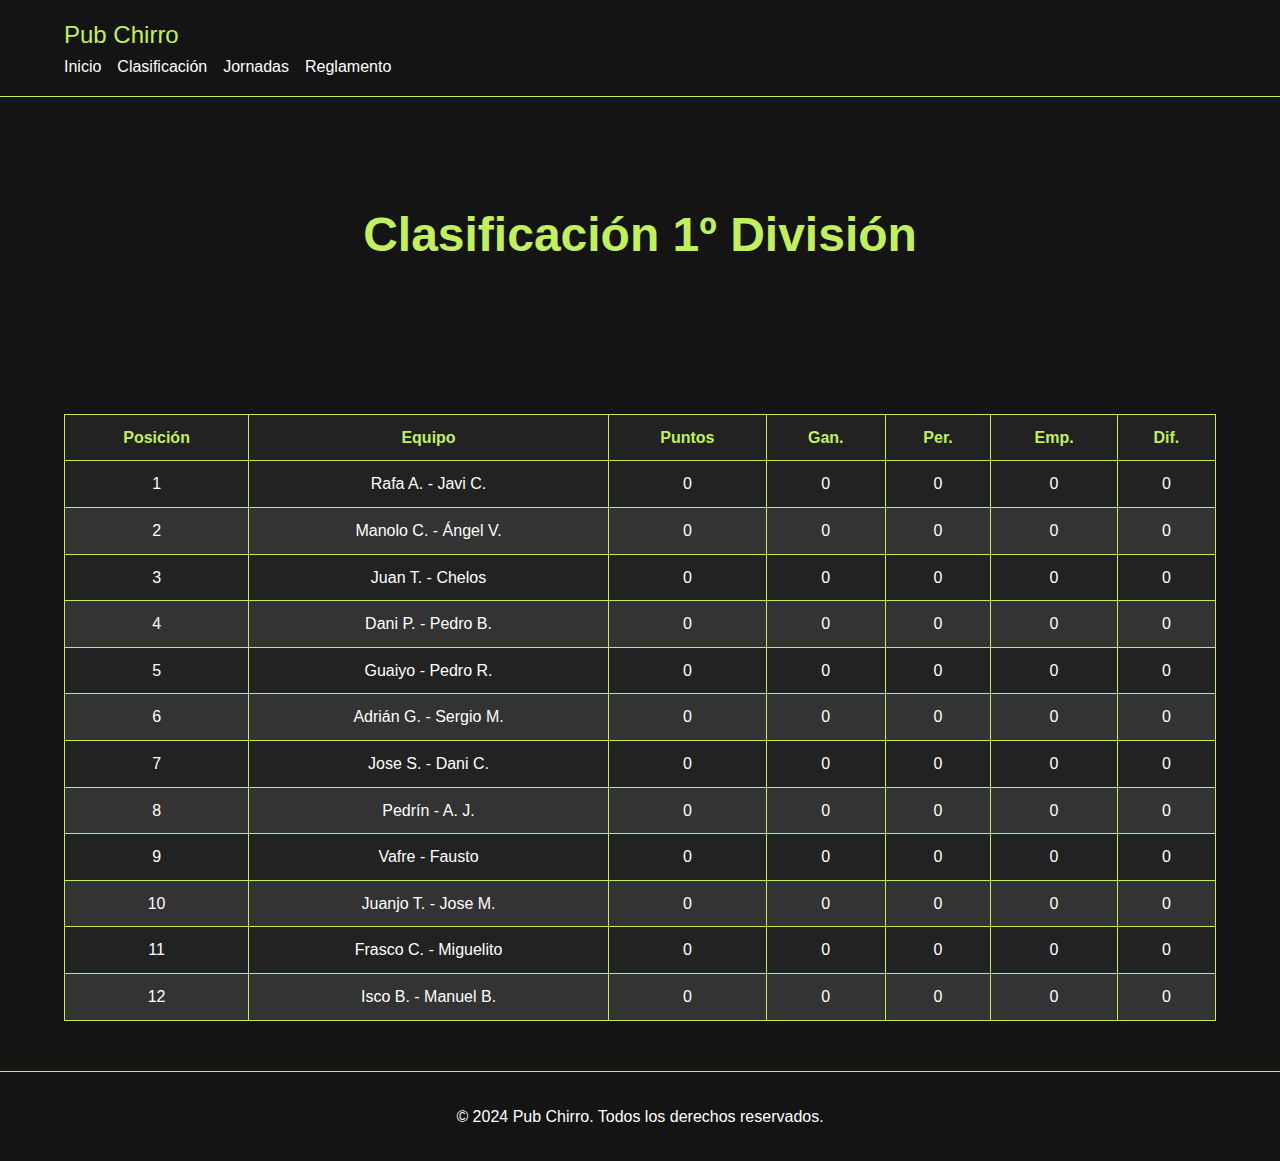
==== liga_futbolin/clasificacion1.html @ 69b27913 "Deploy project" ====
<!DOCTYPE html>
<html lang="es">
<head>
    <meta charset="UTF-8">
    <meta name="viewport" content="width=device-width, initial-scale=1.0">
    <title>Clasificación 1º División</title>
    <link rel="stylesheet" href="styles3009.css">
</head>
<body>
    <nav class="navbar">
        <div class="container">
            <a class="navbar-brand" href="/index.html">Pub Chirro</a>
            <div class="navbar-menu">
                <a href="/index.html">Inicio</a>
                <div class="dropdown">
                    <a href="#">Clasificación</a>
                    <div class="dropdown-content">
                        <a href="clasificacion1.html">1º División</a>
                        <a href="clasificacion2.html">2º División</a>
                    </div>
                </div>
                <div class="dropdown">
                    <a href="#">Jornadas</a>
                    <div class="dropdown-content">
                        <a href="jornadas1.html">1º División</a>
                        <a href="jornadas2.html">2º División</a>
                    </div>
                </div>
                <a href="reglamento.html">Reglamento</a>
            </div>
        </div>
    </nav>

    <header class="hero">
        <div class="container">
            <h1>Clasificación 1º División</h1>
        </div>
    </header>

    <section class="container">
        <table id="clasificacion1">
            <thead>
                <tr>
                    <th>Posición</th>
                    <th>Equipo</th>
                    <th>Puntos</th>
					<th>Gan.</th>
					<th>Per.</th>
					<th>Emp.</th>
					<th>Dif.</th>

                </tr>
            </thead>
            <tbody>
                <!-- Aquí se cargarán los datos del CSV -->
            </tbody>
        </table>
    </section>

    <footer class="footer">
        <div class="container">
            <p>&copy; 2024 Pub Chirro. Todos los derechos reservados.</p>
			
        </div>
    </footer>

    <script src="script.js"></script>
    <script>
        fetch('docs/clasificacion1.csv')
            .then(response => response.text())
            .then(data => {
                const rows = data.split('\n');
                const tableBody = document.getElementById('clasificacion1').getElementsByTagName('tbody')[0];
                rows.forEach(row => {
                    const cols = row.split(',');
                    const tr = document.createElement('tr');
                    cols.forEach(col => {
                        const td = document.createElement('td');
                        td.textContent = col;
                        tr.appendChild(td);
                    });
                    tableBody.appendChild(tr);
                });
            });
    </script>
</body>
</html>
---- liga_futbolin/styles3009.css ----
/* Reset básico */
* {
    margin: 0;
    padding: 0;
    box-sizing: border-box;
	font-family: 'Rajdhani', sans-serif;
}

body {
    background-color: #141414;
    color: #FFFFFF;
    line-height: 1.6;
}

.container {
    width: 90%;
    max-width: 1200px;
    margin: 0 auto;
}

.reglamento-text {
    text-align: left;
    margin-left: 20px; /* Ajusta este valor según sea necesario para las tabulaciones */
}

/* Navbar */
.navbar {
    background-color: #141414;
    padding: 1rem 0;
    border-bottom: 1px solid #c1ef5f;
}

.navbar-brand {
    font-size: 1.5rem;
    color: #c1ef5f;
    text-decoration: none;
}

.navbar-menu {
    display: flex;
    gap: 1rem;
}

.navbar-menu a {
    color: #FFFFFF;
    text-decoration: none;
    transition: color 0.3s ease;
}

.navbar-menu a:hover {
    color: #c1ef5f;
}

.dropdown {
    position: relative;
}

.dropdown-content {
    display: none;
    position: absolute;
    background-color: #141414;
    min-width: 160px;
    box-shadow: 0px 8px 16px 0px rgba(0,0,0,0.2);
    z-index: 1;
}

.dropdown-content a {
    color: #FFFFFF;
    padding: 12px 16px;
    text-decoration: none;
    display: block;
}

.dropdown-content a:hover {
    background-color: #222;
}

.dropdown:hover .dropdown-content {
    display: block;
}

/* Hero */
.hero {
    background-color: #141414;
    padding: 100px 0;
    text-align: center;
	height: auto;
	
}

.hero h1 {
    font-size: 3rem;
    margin-bottom: 20px;
    color: #c1ef5f;
}

.hero p {
    font-size: 1.5rem;
    color: #FFFFFF;
}

/* Sección principal */
.row {
    display: flex;
    gap: 2rem;
    margin-top: 50px;
}

.col {
    flex: 1;
    background-color: #222;
    padding: 2rem;
    border-radius: 8px;
    text-align: center;
}

.col h2 {
    font-size: 2rem;
    margin-bottom: 1rem;
    color: #c1ef5f;
}

.col p {
    font-size: 1rem;
    margin-bottom: 2rem;
}

.btn {
    background-color: #c1ef5f;
    color: #141414;
    padding: 0.75rem 1.5rem;
    text-decoration: none;
    border-radius: 4px;
    transition: background-color 0.3s ease;
}

.btn:hover {
    background-color: #a8d84c;
}

/* Footer */
.footer {
    background-color: #141414;
    padding: 2rem 0;
    text-align: center;
    border-top: 1px solid #c1ef5f;
    margin-top: 50px;
}

.footer p {
    color: #FFFFFF;
}

/* Responsive */
@media (max-width: 768px) {
    .row {
        flex-direction: column;
    }

    .navbar-menu {
        flex-direction: column;
        gap: 0.5rem;
    }

    .dropdown-content {
        position: static;
        display: none;
        background-color: transparent;
        box-shadow: none;
    }

    .dropdown:hover .dropdown-content {
        display: block;
    }
}

/* Tablas */
table {
    width: 100%;
    border-collapse: collapse;
    margin-top: 20px;
}

table, th, td {
    border: 1px solid #c1ef5f;
}

th, td {
    padding: 10px;
    text-align: center;
}

th {
    background-color: #222;
    color: #c1ef5f;
}

tr:nth-child(even) {
    background-color: #333;
}

tr:nth-child(odd) {
    background-color: #222;
}
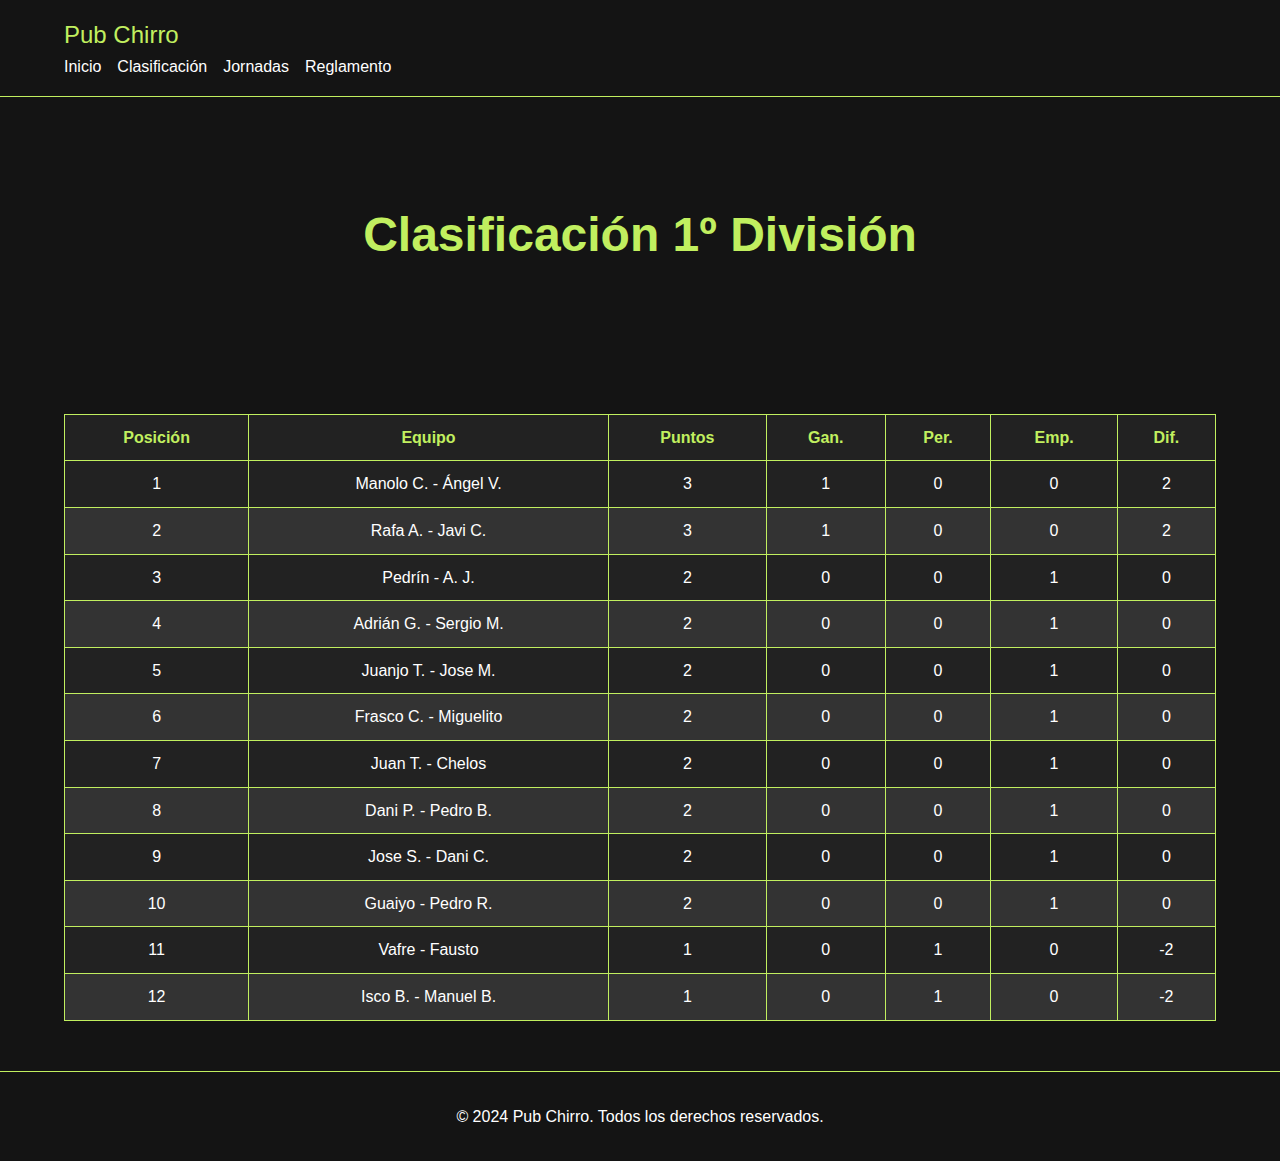
==== commit d6c56658: "Update 14/10/24" ====
--- a/liga_futbolin/clasificacion1.html
+++ b/liga_futbolin/clasificacion1.html
@@ -66,7 +66,7 @@
 
     <script src="script.js"></script>
     <script>
-        fetch('docs/clasificacion1.csv')
+        fetch('docs/clasificacion1_1410.csv')
             .then(response => response.text())
             .then(data => {
                 const rows = data.split('\n');
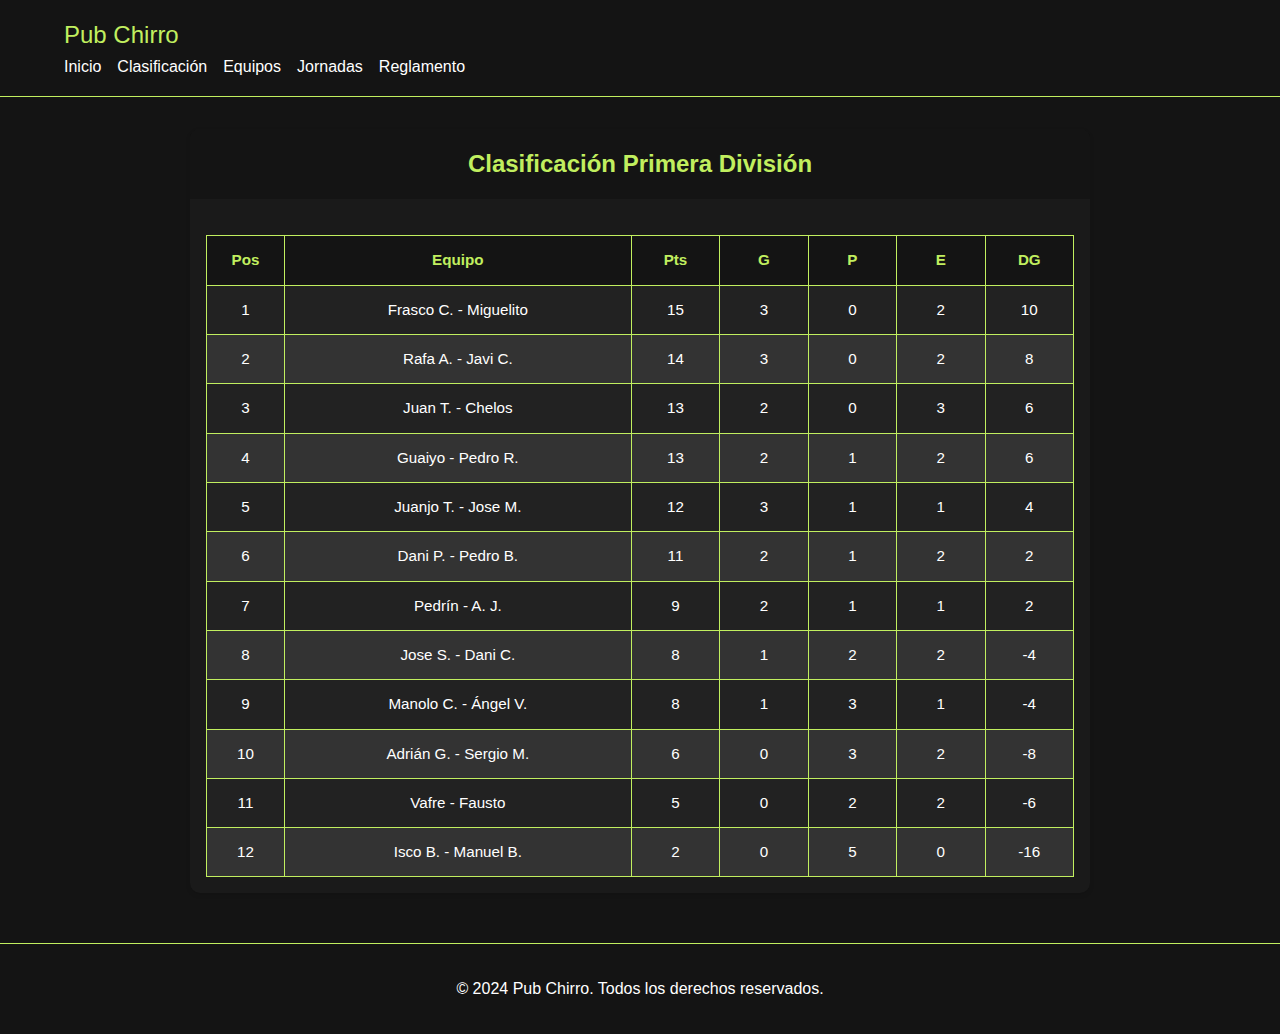
==== commit 44e4e751: "Actualizado jornada 5" ====
--- a/liga_futbolin/clasificacion1.html
+++ b/liga_futbolin/clasificacion1.html
@@ -20,6 +20,13 @@
                     </div>
                 </div>
                 <div class="dropdown">
+                    <a href="#">Equipos</a>
+                    <div class="dropdown-content">
+                        <a href="equipos.html">1º División</a>
+                        <a href="equipos2.html">2º División</a>
+                    </div>
+                </div>
+                <div class="dropdown">
                     <a href="#">Jornadas</a>
                     <div class="dropdown-content">
                         <a href="jornadas1.html">1º División</a>
@@ -31,30 +38,30 @@
         </div>
     </nav>
 
-    <header class="hero">
-        <div class="container">
-            <h1>Clasificación 1º División</h1>
+    <section class="container">
+        <div class="clasificacion-isla">
+            <div class="clasificacion-header">
+                <h2>Clasificación Primera División</h2>
+            </div>
+            <div class="tabla-container">
+                <table class="clasificacion-tabla">
+                    <thead>
+                        <tr>
+                            <th class="pos-column">Pos</th>
+                            <th class="equipo-column">Equipo</th>
+                            <th class="stats-column">Pts</th>
+                            <th class="stats-column">G</th>
+                            <th class="stats-column">P</th>
+                            <th class="stats-column">E</th>
+                            <th class="stats-column">DG</th>
+                        </tr>
+                    </thead>
+                    <tbody id="clasificacion-body">
+                        <!-- Los datos se cargarán aquí dinámicamente -->
+                    </tbody>
+                </table>
+            </div>
         </div>
-    </header>
-
-    <section class="container">
-        <table id="clasificacion1">
-            <thead>
-                <tr>
-                    <th>Posición</th>
-                    <th>Equipo</th>
-                    <th>Puntos</th>
-					<th>Gan.</th>
-					<th>Per.</th>
-					<th>Emp.</th>
-					<th>Dif.</th>
-
-                </tr>
-            </thead>
-            <tbody>
-                <!-- Aquí se cargarán los datos del CSV -->
-            </tbody>
-        </table>
     </section>
 
     <footer class="footer">
@@ -70,7 +77,7 @@
             .then(response => response.text())
             .then(data => {
                 const rows = data.split('\n');
-                const tableBody = document.getElementById('clasificacion1').getElementsByTagName('tbody')[0];
+                const tableBody = document.getElementById('clasificacion-body');
                 rows.forEach(row => {
                     const cols = row.split(',');
                     const tr = document.createElement('tr');
--- a/liga_futbolin/styles3009.css
+++ b/liga_futbolin/styles3009.css
@@ -201,4 +201,276 @@
 
 tr:nth-child(odd) {
     background-color: #222;
+}
+/* ... código CSS existente ... */
+
+/* Estilos específicos para equipos.html */
+.equipos-grid {
+    display: grid;
+    grid-template-columns: repeat(auto-fit, minmax(300px, 1fr));
+    gap: 20px;
+    padding: 20px;
+}
+
+.equipo-card {
+    background-color: #1a1a1a;
+    border: 1px solid #c1ef5f;
+    border-radius: 8px;
+    padding: 20px;
+    color: #c1ef5f;
+}
+
+.equipo-card h2 {
+    text-align: center;
+    margin-bottom: 15px;
+    border-bottom: 1px solid #c1ef5f;
+    padding-bottom: 10px;
+}
+
+.equipo-jornada {
+    margin: 10px 0;
+    padding: 8px;
+    background-color: #141414;
+    border-radius: 4px;
+}
+
+.equipo-jornada-info {
+    display: flex;
+    justify-content: space-between;
+    align-items: center;
+}
+
+.equipo-resultado {
+    font-weight: bold;
+    font-size: 1.2em;
+}
+
+.equipo-rival {
+    font-size: 0.9em;
+}
+
+.equipos-nav {
+    margin: 20px 0;
+    display: flex;
+    flex-wrap: wrap;
+    gap: 10px;
+    justify-content: center;
+}
+
+.equipo-nav-btn {
+    font-weight: bold;
+    padding: 8px 16px;
+    background-color: #c1ef5f;
+    border: 2px solid #ffffff;
+    border-radius: 4px;
+    color: #141414;
+    cursor: pointer;
+    transition: all 0.3s ease;
+}
+
+.equipo-nav-btn:hover {
+    background-color: #141414;
+    color: #c1ef5f;
+}
+
+.equipo-card {
+    scroll-margin-top: 100px; /* Ajusta este valor según el tamaño de tu navbar */
+}
+
+/* Estilos específicos para jornadas.html */
+.jornadas-grid {
+    display: grid;
+    grid-template-columns: repeat(auto-fit, minmax(300px, 1fr));
+    gap: 2rem;
+    padding: 2rem 0;
+}
+
+.jornada-isla {
+    background: #141414;
+    border: 1px solid #c1ef5f;
+    border-radius: 10px;
+    box-shadow: 0 2px 5px rgba(0,0,0,0.1);
+    overflow: hidden;
+}
+
+.jornada-header {
+    background: #1a1a1a;
+    color: #c1ef5f;
+    padding: 1rem;
+    text-align: center;
+}
+
+.jornada-header h2 {
+    margin: 0;
+    font-size: 1.5rem;
+}
+
+.partidos-lista {
+    padding: 1rem;
+}
+
+.partido {
+    display: grid;
+    grid-template-columns: 1fr auto 1fr;
+    gap: 1rem;
+    align-items: center;
+    padding: 0.5rem;
+    border-bottom: 1px solid #c1ef5f;
+}
+
+.partido:last-child {
+    border-bottom: none;
+}
+
+.equipo {
+    color: #c1ef5f;
+    font-size: 0.9rem;
+}
+
+.equipo.local {
+    text-align: right;
+}
+
+.equipo.visitante {
+    text-align: left;
+}
+
+.resultado {
+    font-weight: bold;
+    padding: 0.25rem 0.5rem;
+    background: #1a1a1a;
+    border-radius: 4px;
+    min-width: 60px;
+    text-align: center;
+}
+
+.errores-container {
+    background: #fff3cd;
+    border: 1px solid #ffeeba;
+    border-radius: 10px;
+    margin-bottom: 2rem;
+    padding: 1rem;
+}
+
+.error-header {
+    color: #856404;
+    margin-bottom: 1rem;
+}
+
+.error-header h3 {
+    margin: 0;
+    font-size: 1.2rem;
+}
+
+.error-item {
+    background: #fff;
+    border-left: 4px solid #ffc107;
+    margin-bottom: 0.5rem;
+    padding: 0.5rem 1rem;
+}
+
+.error-item p {
+    margin: 0.25rem 0;
+    color: #666;
+}
+
+.error-item p:first-child {
+    font-weight: bold;
+    color: #333;
+}
+
+.clasificacion-isla {
+    background: #1a1a1a;
+    border-radius: 10px;
+    box-shadow: 0 2px 5px rgba(0,0,0,0.1);
+    overflow: hidden;
+    margin: 2rem auto;
+    max-width: 900px;
+}
+
+.clasificacion-header {
+    background: #141414;
+    color: #c1ef5f;
+    padding: 1rem;
+    text-align: center;
+}
+
+.clasificacion-header h2 {
+    margin: 0;
+    font-size: 1.5rem;
+}
+
+.tabla-container {
+    padding: 1rem;
+    overflow-x: auto;
+}
+
+.clasificacion-tabla {
+    width: 100%;
+    border-collapse: collapse;
+    font-size: 0.95rem;
+}
+
+.clasificacion-tabla th,
+.clasificacion-tabla td {
+    padding: 0.75rem;
+    text-align: center;
+    border-bottom: 1px solid #c1ef5f;
+}
+
+.clasificacion-tabla th {
+    font-weight: 600;
+    background-color: #141414;
+    color: #c1ef5f;
+}
+
+.clasificacion-tabla tr:last-child td {
+    border-bottom: none;
+}
+
+.clasificacion-tabla tr:hover {
+    background-color: #141414;
+}
+
+/* Columnas específicas */
+.pos-column {
+    width: 50px;
+    min-width: 50px;
+}
+
+.equipo-column {
+    text-align: left;
+    min-width: 200px;
+    width: 40%;
+}
+
+.stats-column {
+    width: 60px;
+    min-width: 60px;
+}
+
+/* Responsive */
+@media (max-width: 768px) {
+    .clasificacion-tabla {
+        font-size: 0.85rem;
+    }
+
+    .clasificacion-tabla th,
+    .clasificacion-tabla td {
+        padding: 0.5rem;
+    }
+
+    .pos-column {
+        width: 40px;
+        min-width: 40px;
+    }
+
+    .equipo-column {
+        min-width: 150px;
+    }
+
+    .stats-column {
+        width: 50px;
+        min-width: 50px;
+    }
 }